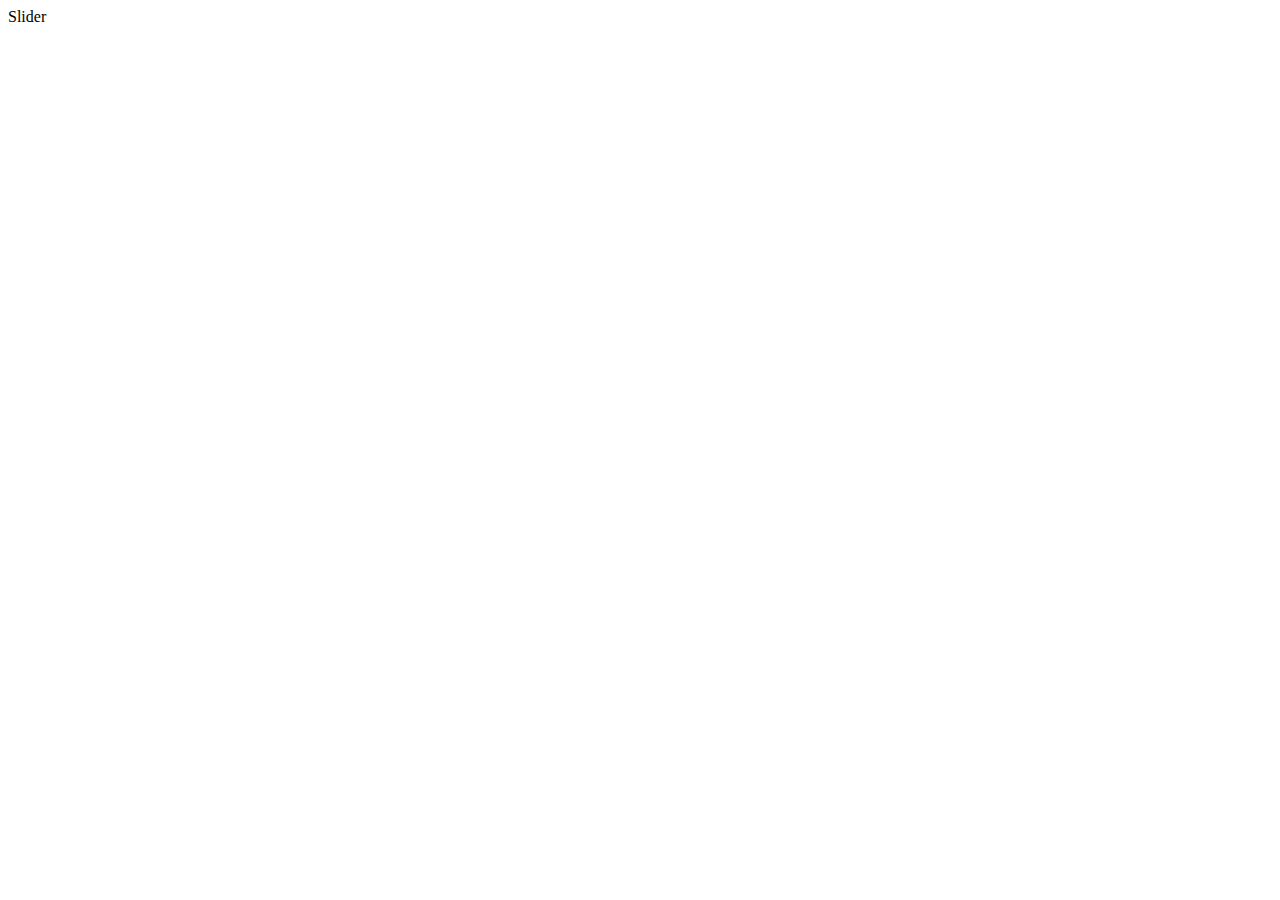
==== marquee-carousel/index.html @ b12531bb "Marquee" ====
<!DOCTYPE html>
<html lang="en">
  <head>
    <meta charset="UTF-8" />
    <meta name="viewport" content="width=device-width, initial-scale=1.0" />
    <title>Marquee Slider</title>
  </head>
  <body>
    <div>Slider</div>
  </body>
</html>
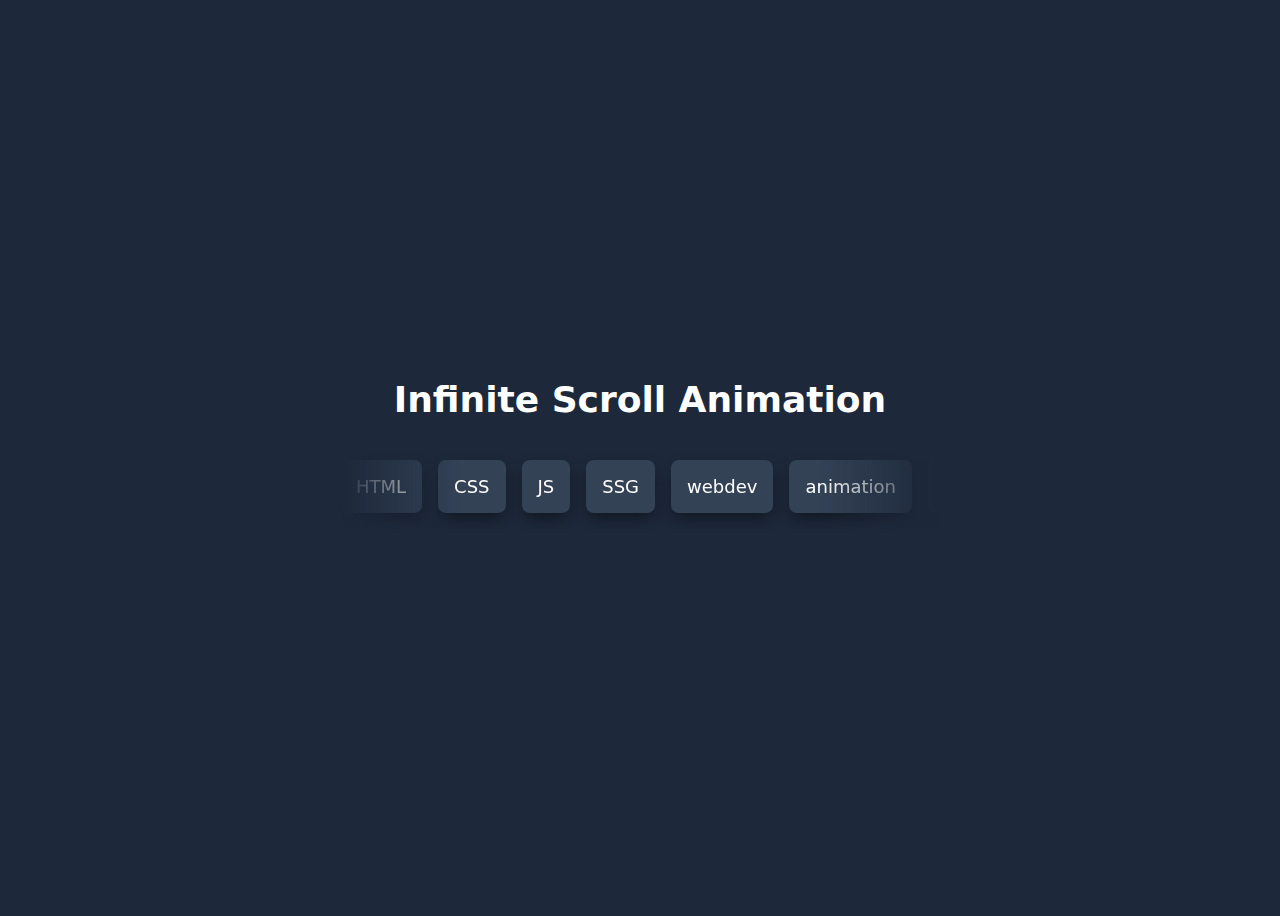
==== commit 285735b6: "Marquee Slider" ====
--- a/marquee-carousel/index.html
+++ b/marquee-carousel/index.html
@@ -4,8 +4,33 @@
     <meta charset="UTF-8" />
     <meta name="viewport" content="width=device-width, initial-scale=1.0" />
     <title>Marquee Slider</title>
+    <link rel="stylesheet" href="css/style.css" />
   </head>
   <body>
-    <div>Slider</div>
+    <h1 style="text-align: center">Infinite Scroll Animation</h1>
+
+    <div class="scroller" data-speed="fast">
+      <ul class="tag-list scroller__inner">
+        <li>HTML</li>
+        <li>CSS</li>
+        <li>JS</li>
+        <li>SSG</li>
+        <li>webdev</li>
+        <li>animation</li>
+        <li>UI/UX</li>
+      </ul>
+    </div>
+
+    <div class="scroller" data-direction="right" data-speed="slow">
+      <div class="scroller__inner">
+        <img src="https://i.pravatar.cc/150?img=1" alt="" />
+        <img src="https://i.pravatar.cc/150?img=2" alt="" />
+        <img src="https://i.pravatar.cc/150?img=3" alt="" />
+        <img src="https://i.pravatar.cc/150?img=4" alt="" />
+        <img src="https://i.pravatar.cc/150?img=5" alt="" />
+        <img src="https://i.pravatar.cc/150?img=6" alt="" />
+      </div>
+    </div>
+    <script src="js/app.js"></script>
   </body>
 </html>
--- a/marquee-carousel/css/style.css
+++ b/marquee-carousel/css/style.css
@@ -0,0 +1,86 @@
+.scroller {
+  max-width: 600px;
+}
+
+.scroller__inner {
+  padding-block: 1rem;
+  display: flex;
+  flex-wrap: wrap;
+  gap: 1rem;
+}
+
+.scroller[data-animated="true"] {
+  overflow: hidden;
+  -webkit-mask: linear-gradient(90deg, transparent, white 20%, white 80%, transparent);
+  mask: linear-gradient(90deg, transparent, white 20%, white 80%, transparent);
+}
+
+.scroller[data-animated="true"] .scroller__inner {
+  width: max-content;
+  flex-wrap: nowrap;
+  animation: scroll var(--_animation-duration, 40s) var(--_animation-direction, forwards) linear
+    infinite;
+}
+
+.scroller[data-direction="right"] {
+  --_animation-direction: reverse;
+}
+
+.scroller[data-direction="left"] {
+  --_animation-direction: forwards;
+}
+
+.scroller[data-speed="fast"] {
+  --_animation-duration: 20s;
+}
+
+.scroller[data-speed="slow"] {
+  --_animation-duration: 60s;
+}
+
+@keyframes scroll {
+  to {
+    transform: translate(calc(-50% - 0.5rem));
+  }
+}
+
+/* general styles */
+
+:root {
+  --clr-neutral-100: hsl(0, 0%, 100%);
+  --clr-primary-100: hsl(205, 15%, 58%);
+  --clr-primary-400: hsl(215, 25%, 27%);
+  --clr-primary-800: hsl(217, 33%, 17%);
+  --clr-primary-900: hsl(218, 33%, 9%);
+}
+
+html {
+  color-scheme: dark;
+}
+
+body {
+  display: grid;
+  min-block-size: 100vh;
+  place-content: center;
+  font-family: system-ui;
+  font-size: 1.125rem;
+  background-color: var(--clr-primary-800);
+}
+
+.tag-list {
+  margin: 0;
+  padding-inline: 0;
+  list-style: none;
+}
+
+.tag-list li {
+  padding: 1rem;
+  background: var(--clr-primary-400);
+  border-radius: 0.5rem;
+  box-shadow: 0 0.5rem 1rem -0.25rem var(--clr-primary-900);
+}
+
+/* for testing purposed to ensure the animation lined up correctly */
+.test {
+  background: red !important;
+}
